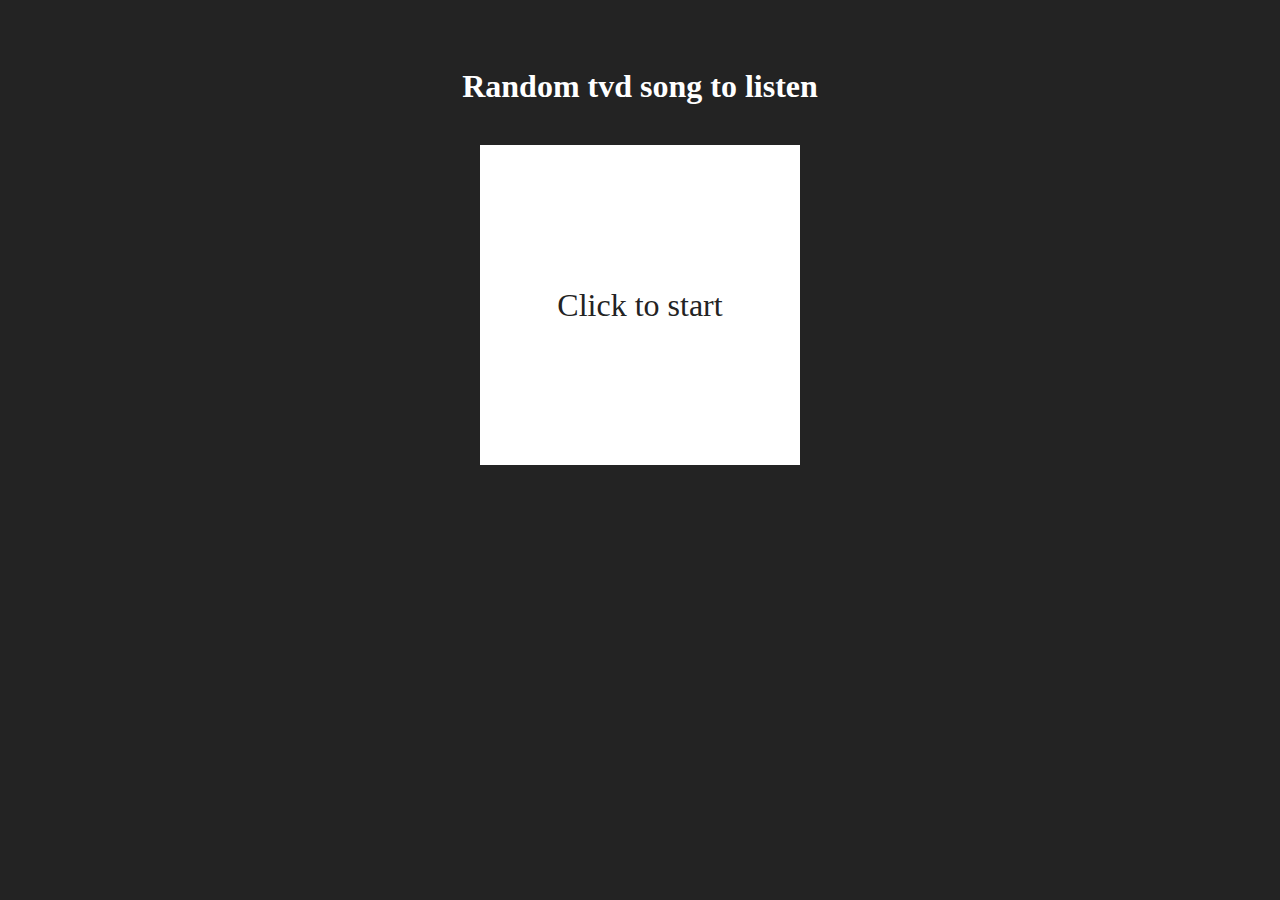
==== index.html @ f59083c6 "1st ver" ====
<!DOCTYPE html>
<html lang="en">

<head>
    <meta charset="UTF-8">
    <meta http-equiv="X-UA-Compatible" content="IE=edge">
    <meta name="viewport" content="width=device-width, initial-scale=1.0">
    <title>Document</title>
    <link rel="stylesheet" href="css/style.css">
</head>

<body>
    <div class="container">
        <h1 class="headline">Random tvd song to listen</h1>
        <div class="song__wrp">
            <p class="song__start">Click to start</p>
        </div>
        <h2 class="song__name"></h2>
    </div>
    <audio src=""></audio>
    <script src="app.js"></script>
</body>

</html>
---- css/style.css ----
body {
    background-color: #232323;
    color: #fff;
}

.container {
    width: 60%;
    margin: 0 auto;
    display: flex;
    flex-direction: column;
    align-items: center;
}

.headline {
    margin: 60px 0 40px;
}

.song__wrp {
    background-color: #fff;
    width: 320px;
    height: 320px;
    display: flex;
    justify-content: center;
    align-items: center;
    object-fit: cover;
    background-size: cover;
}

.song__img {
    width: 100%;
}

.song__start {
    color: #232323;
    font-size: 32px;
}
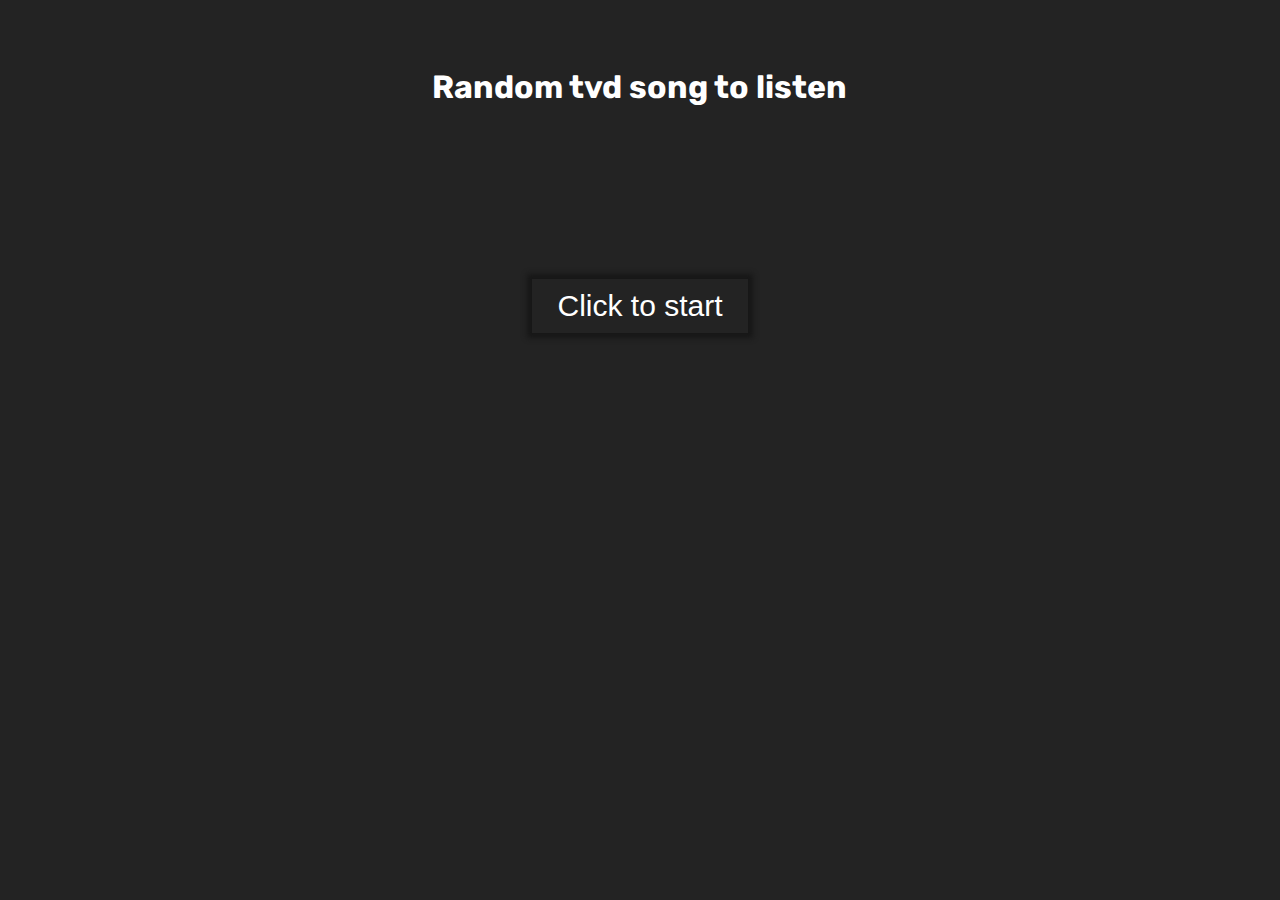
==== commit 323aad9b: "css + spotify" ====
--- a/index.html
+++ b/index.html
@@ -5,19 +5,22 @@
     <meta charset="UTF-8">
     <meta http-equiv="X-UA-Compatible" content="IE=edge">
     <meta name="viewport" content="width=device-width, initial-scale=1.0">
-    <title>Document</title>
+    <title>Random tvd song</title>
     <link rel="stylesheet" href="css/style.css">
+    <link rel="preconnect" href="https://fonts.googleapis.com">
+    <link rel="preconnect" href="https://fonts.gstatic.com" crossorigin>
+    <link href="https://fonts.googleapis.com/css2?family=Rubik:wght@300&display=swap" rel="stylesheet">
 </head>
 
 <body>
     <div class="container">
         <h1 class="headline">Random tvd song to listen</h1>
         <div class="song__wrp">
-            <p class="song__start">Click to start</p>
+            <button class="song__start">Click to start</button>
         </div>
         <h2 class="song__name"></h2>
+        <p class="song__artist"></p>
     </div>
-    <audio src=""></audio>
     <script src="app.js"></script>
 </body>
 
--- a/css/style.css
+++ b/css/style.css
@@ -1,6 +1,7 @@
 body {
     background-color: #232323;
     color: #fff;
+    font-family: 'Rubik', sans-serif;
 }
 
 .container {
@@ -13,10 +14,10 @@
 
 .headline {
     margin: 60px 0 40px;
+    text-align: center;
 }
 
 .song__wrp {
-    background-color: #fff;
     width: 320px;
     height: 320px;
     display: flex;
@@ -31,6 +32,34 @@
 }
 
 .song__start {
-    color: #232323;
-    font-size: 32px;
+    color: #fff;
+    font-size: 30px;
+    padding: 10px 25px;
+    background-color: transparent;
+    box-shadow: white;
+    border: none;
+    box-shadow: 0 0 5px 5px rgb(23, 23, 23);
+    cursor: pointer;
+}
+
+.song__name {
+    font-size: 27px;
+    text-align: center;
+    margin: 30px 0 8px;
+}
+
+.song__artist {
+    margin: 0 auto;
+}
+
+.song__link {
+    margin: 40px 0 0;
+    display: flex;
+}
+
+.song__spotify {
+    width: 200px;
+    margin: 0 auto;
+    border-radius: 1rem;
+    box-shadow: 0 0 12px 2px rgb(23, 23, 23);
 }